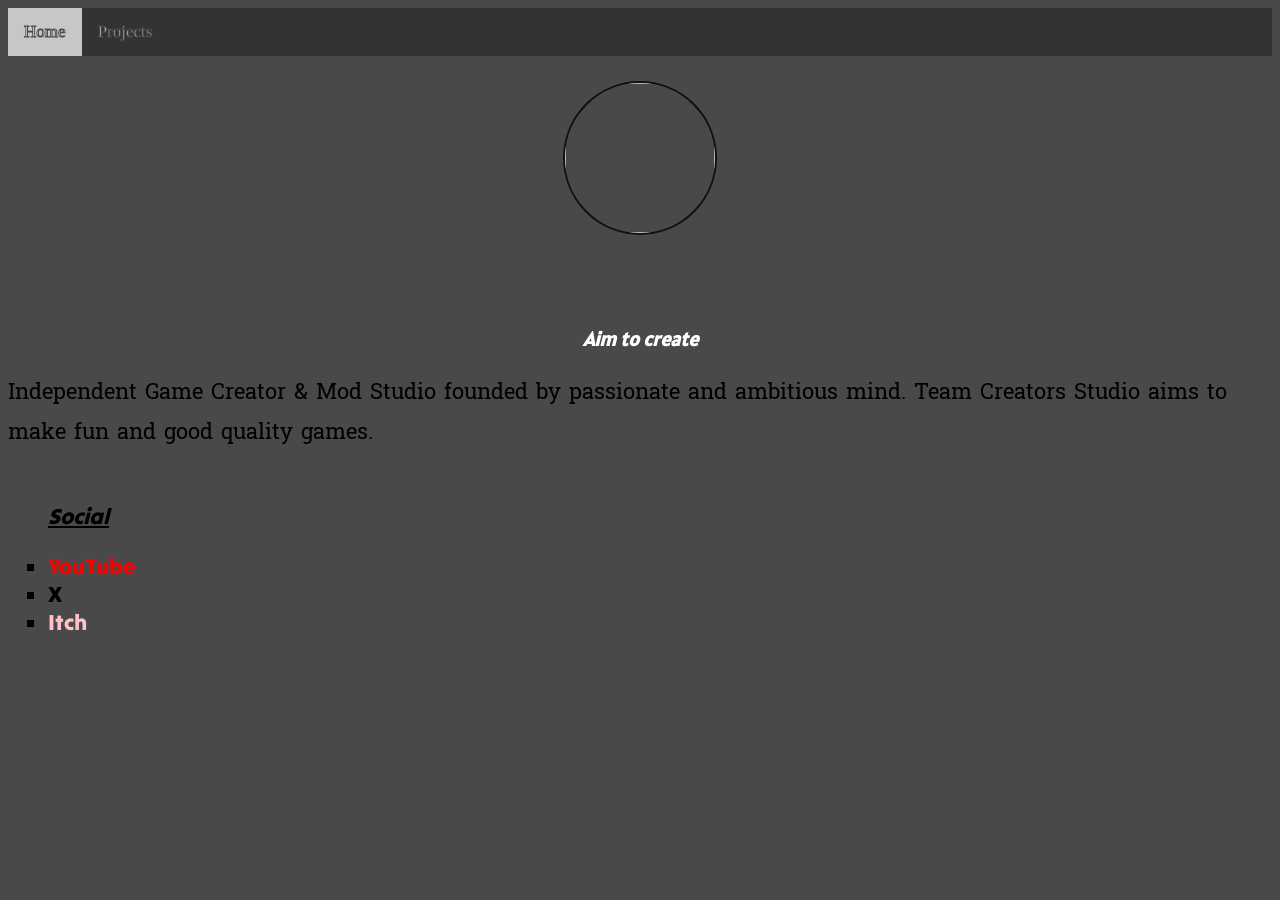
==== index.html @ d9976e35 "Done" ====
<!DOCTYPE html>
<html>
<head>
  <title>T.C.Studio - Home</title>
  <link rel="stylesheet" href="style.css">
  <link rel="icon" type="image/x-icon" href="assets/tcs.webp">
</head>
<body>
  <div class="topnav">
    <a class="active" href="index.html">Home</a>
    <a href="projects.html">Projects</a>
  </div>

<div class="image-stack-container">
  <div class="background-img"></div>
  <img src="assets/tcs.webp" class="frame_pic">
  <div class="frame_name"></div>
</div>

  <div class="text_p">
    <p class="title_p" align="center"><i>Aim to create</i></p>
    Independent Game Creator & Mod Studio founded by passionate and ambitious mind. 
    Team Creators Studio aims to make fun and good quality games.
  </div>

  <div align="left" class="link_p">
    <br>
    <ul type = "square">
    <p><u><i><strong>Social</strong></i></u></p>
    <li><a href="https://www.youtube.com/@Team_Creators_Studio-808"><b><font color="red">YouTube</font></b></a>
    <li><a href="https://x.com/TeamCreato808"><b><font color="black">X</font></b></a>
    <li><a href="https://team-creators-studio.itch.io/"><b><font color="pink">Itch</font></b></a>
    </ul>
  </div>
</body>
</html>
---- style.css ----
@import url('https://fonts.googleapis.com/css?family=Alatsi');
@import url('https://fonts.googleapis.com/css?family=Tilt Warp');
@import url('https://fonts.googleapis.com/css?family=Suwannaphum');

body {
  background-color: rgb(73, 73, 73);
}

a{
  text-decoration: none;
}

.topnav {
  background-color: #333;
  overflow: hidden;
}


.topnav a {
  float: left;
  color: #f2f2f2;
  text-align: center;
  padding: 14px 16px;
  text-decoration: none;
  font-size: 17px;
  -webkit-text-stroke: 1px rgb(71, 71, 71);
}


.topnav a:hover {
  background-color: #ddd;
  color: black;
}


.topnav a.active {
  background-color: #c7c7c7;
  color: white;
}

.title_p{
  font-family: 'Alatsi';
  font-size: 20px;
  font-weight: bold;
  color: white;
}

.link_p{
  font-family: 'Tilt Warp';font-size: 22px;
}

.text_p{
  font-family: 'Suwannaphum';font-size: 22px;
}

.image-stack-container {
  position: relative;
  width: 100%;
  min-height: 250px;
  display: flex;
  flex-direction: column;
  align-items: center;
}

.background-img {
  position: absolute;
  top: 10px;
  left: 50%;
  transform: translateX(-50%);
  width: 100%;
  height: 200px;
  background-image: url(assets/code.webp);
  filter: blur(8px);
  -webkit-filter: blur(8px);
  background-position: center;
  background-repeat: no-repeat;
  background-size: cover;
  z-index: 1;
}

.frame_pic {
  position: absolute;
  top: 25px;
  left: 50%;
  transform: translateX(-50%);
  background-image: url(assets/sky.webp);
  border-radius: 50%;
  border: 2px solid rgb(17, 17, 17);
  width: 150px;
  height: 150px;
  z-index: 2;
}

.frame_name {
  position: absolute;
  top: 155px;
  left: 50%;
  transform: translateX(-50%);
  width: 300px;  
  height: 150px;
  background: url(assets/sky.webp) center/cover;
  -webkit-mask-image: url(assets/name.webp);
  mask-image: url(assets/name.webp);
  mask-repeat: no-repeat;
  mask-size: contain;
  -webkit-mask-repeat: no-repeat;
  z-index: 3;
}

.coming_soon{
  border-style: solid;
}
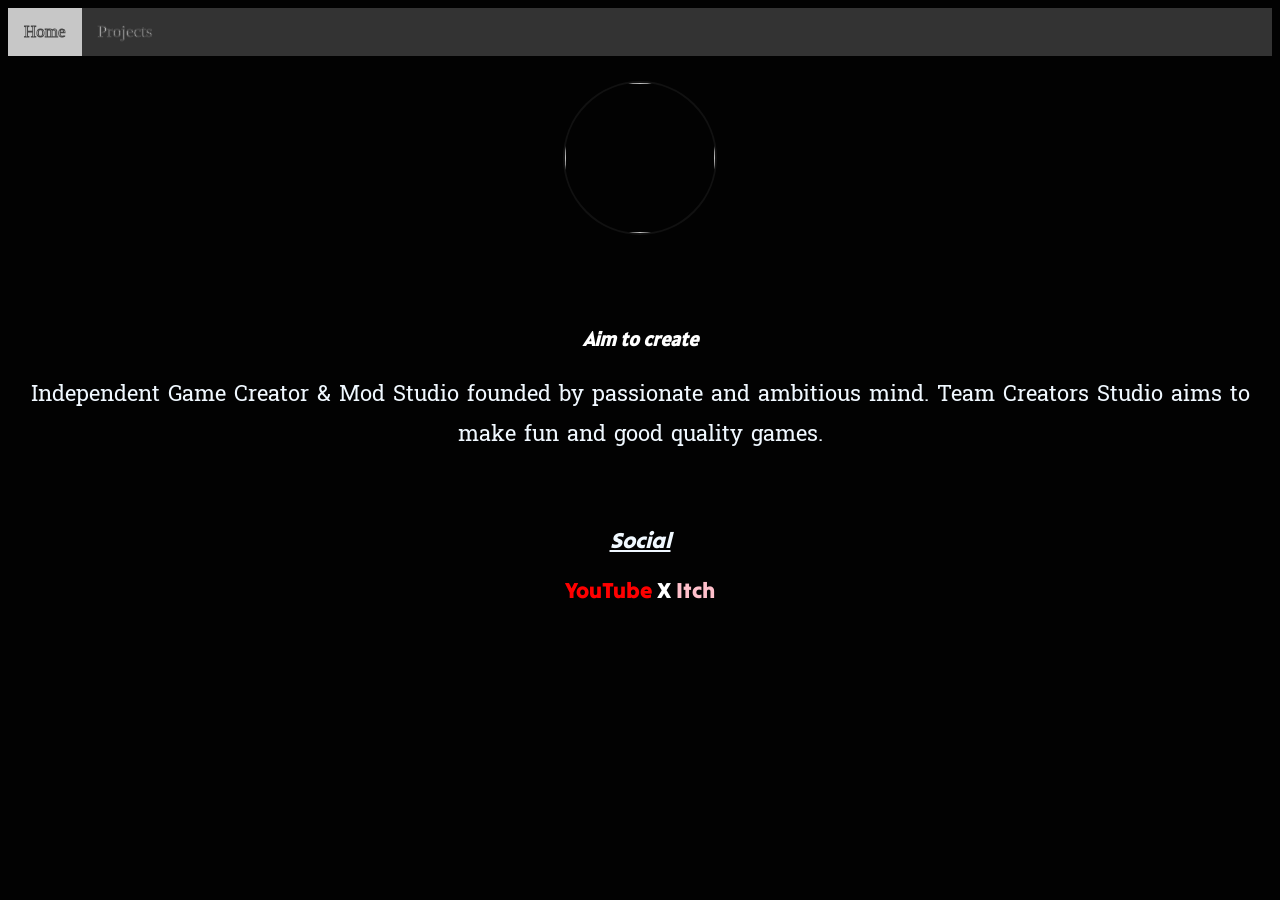
==== commit 43348a16: "proto 3" ====
--- a/index.html
+++ b/index.html
@@ -19,18 +19,16 @@
 
   <div class="text_p">
     <p class="title_p" align="center"><i>Aim to create</i></p>
-    Independent Game Creator & Mod Studio founded by passionate and ambitious mind. 
-    Team Creators Studio aims to make fun and good quality games.
+    <p align="center">Independent Game Creator & Mod Studio founded by passionate and ambitious mind. 
+    Team Creators Studio aims to make fun and good quality games.</p>
   </div>
 
-  <div align="left" class="link_p">
+  <div align="center" class="link_p">
     <br>
-    <ul type = "square">
     <p><u><i><strong>Social</strong></i></u></p>
-    <li><a href="https://www.youtube.com/@Team_Creators_Studio-808"><b><font color="red">YouTube</font></b></a>
-    <li><a href="https://x.com/TeamCreato808"><b><font color="black">X</font></b></a>
-    <li><a href="https://team-creators-studio.itch.io/"><b><font color="pink">Itch</font></b></a>
-    </ul>
+    <a href="https://www.youtube.com/@Team_Creators_Studio-808"><b><font color="red">YouTube</font></b></a>
+    <a href="https://x.com/TeamCreato808"><b><font color="white">X</font></b></a>
+    <a href="https://team-creators-studio.itch.io/"><b><font color="pink">Itch</font></b></a>
   </div>
 </body>
 </html>
--- a/style.css
+++ b/style.css
@@ -3,7 +3,11 @@
 @import url('https://fonts.googleapis.com/css?family=Suwannaphum');
 
 body {
-  background-color: rgb(73, 73, 73);
+  background-color: rgb(2, 2, 2);
+}
+
+div{
+  color: aliceblue;
 }
 
 a{
@@ -47,6 +51,7 @@
 
 .link_p{
   font-family: 'Tilt Warp';font-size: 22px;
+  word-spacing: 90%;
 }
 
 .text_p{
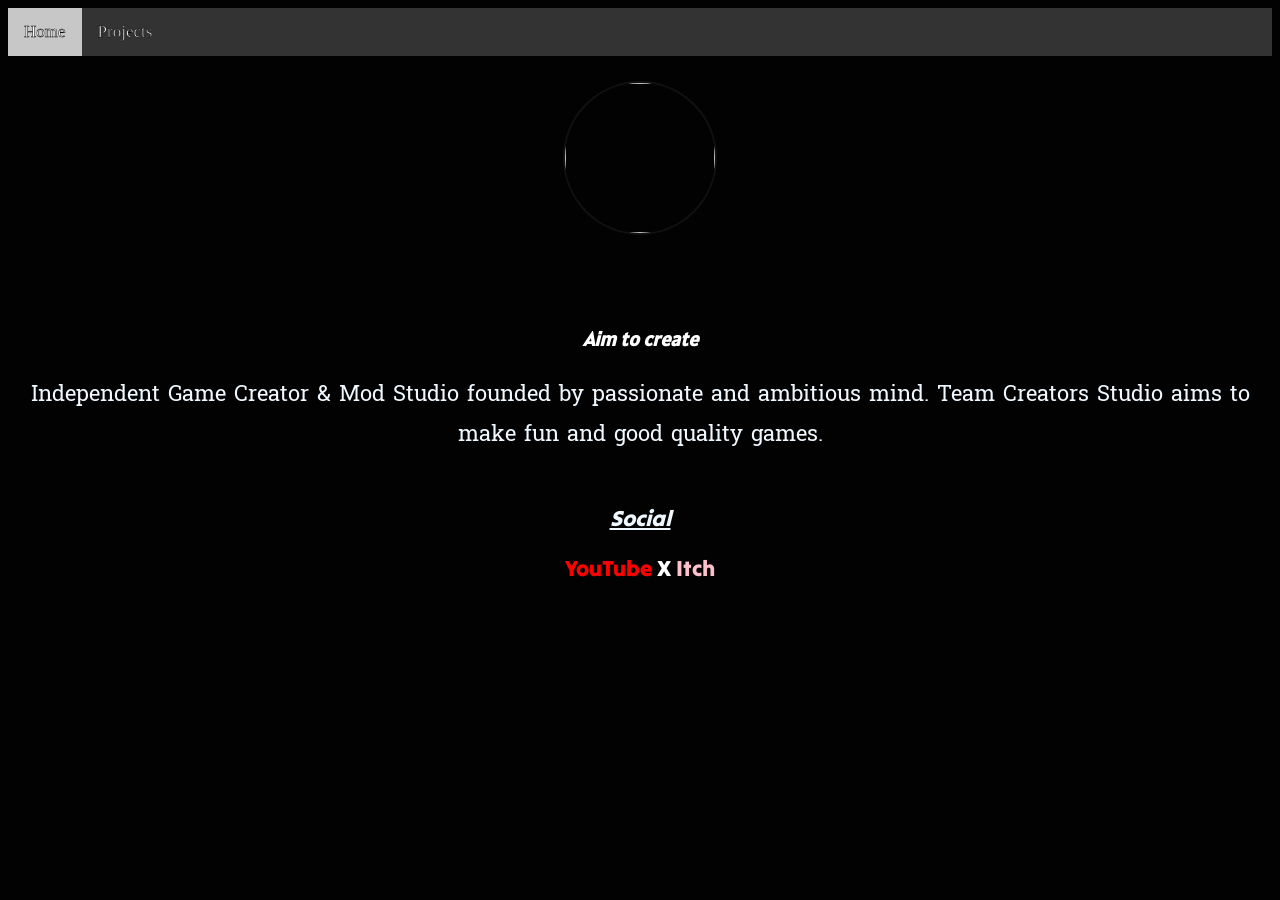
==== commit 4ffccaed: "Done" ====
--- a/index.html
+++ b/index.html
@@ -25,10 +25,12 @@
 
   <div align="center" class="link_p">
     <br>
-    <p><u><i><strong>Social</strong></i></u></p>
+    <u><i><strong>Social</strong></i></u>
+    <p>
     <a href="https://www.youtube.com/@Team_Creators_Studio-808"><b><font color="red">YouTube</font></b></a>
     <a href="https://x.com/TeamCreato808"><b><font color="white">X</font></b></a>
     <a href="https://team-creators-studio.itch.io/"><b><font color="pink">Itch</font></b></a>
+    </p>
   </div>
 </body>
 </html>
--- a/style.css
+++ b/style.css
@@ -27,7 +27,7 @@
   padding: 14px 16px;
   text-decoration: none;
   font-size: 17px;
-  -webkit-text-stroke: 1px rgb(71, 71, 71);
+  -webkit-text-stroke: 0.5px rgb(12, 12, 12);
 }
 
 
@@ -51,7 +51,6 @@
 
 .link_p{
   font-family: 'Tilt Warp';font-size: 22px;
-  word-spacing: 90%;
 }
 
 .text_p{
@@ -112,6 +111,3 @@
   z-index: 3;
 }
 
-.coming_soon{
-  border-style: solid;
-}
